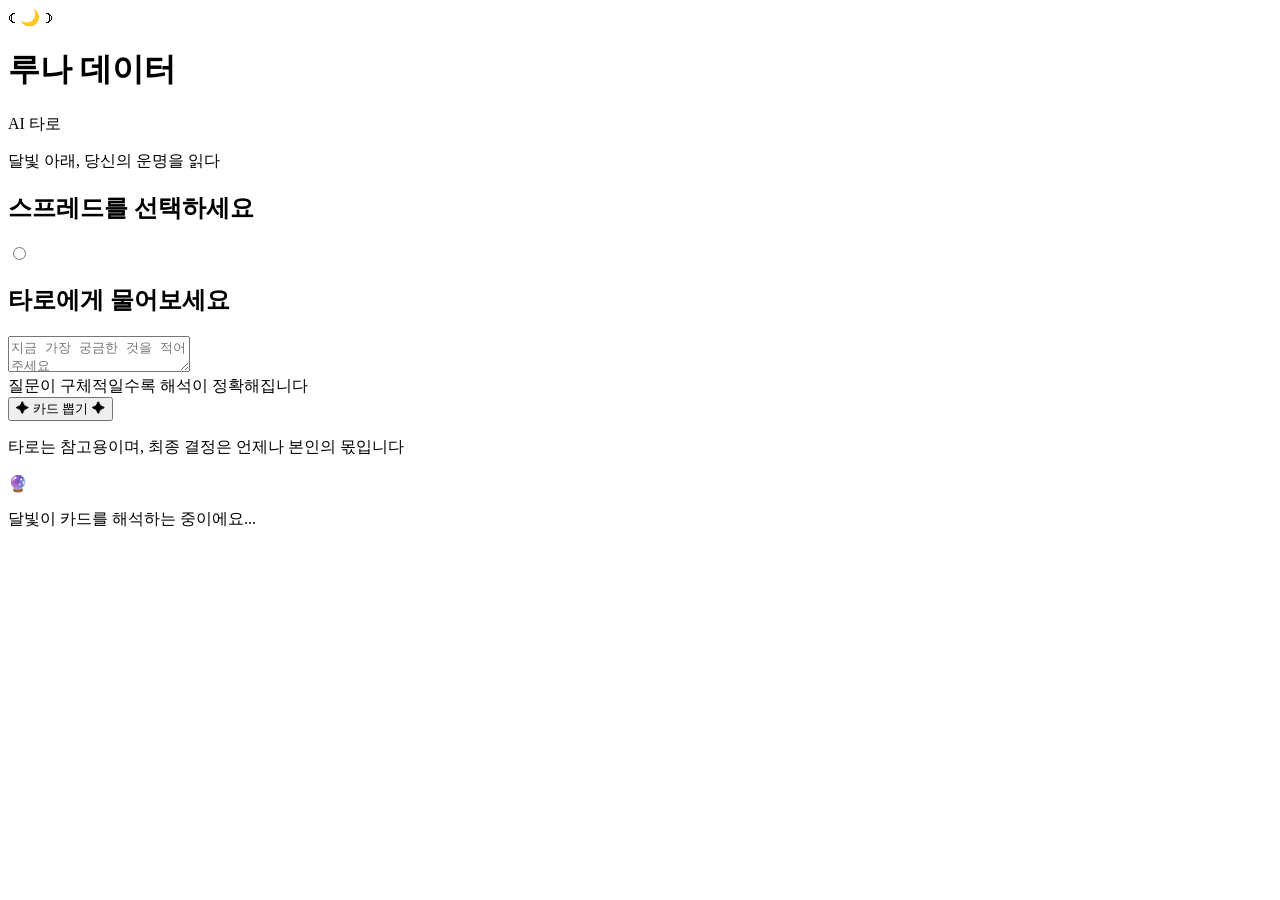
==== src/main/resources/templates/index.html @ efaa80a5 "구현 1차" ====
<!DOCTYPE html>
<html lang="ko" xmlns:th="http://www.thymeleaf.org">
<head>
    <meta charset="UTF-8">
    <meta name="viewport" content="width=device-width, initial-scale=1.0">
    <title>루나 데이터 - AI타로</title>
    <link rel="stylesheet" th:href="@{/css/style.css}">
    <link href="https://fonts.googleapis.com/css2?family=Nanum+Myeongjo:wght@400;700;800&family=Cinzel:wght@400;600&display=swap" rel="stylesheet">
</head>
<body>
<div class="stars" id="stars"></div>

<div class="page-wrapper">
    <header class="main-header">
        <div class="header-symbol">☾ 🌙 ☽</div>
        <h1 class="site-title">루나 데이터</h1>
        <p class="site-subtitle">AI 타로</p>
        <p class="site-tagline">달빛 아래, 당신의 운명을 읽다</p>
    </header>

    <main>
        <form action="/draw" method="post">
            <!-- 스프레드 선택 -->
            <section class="section">
                <h2 class="section-title">스프레드를 선택하세요</h2>
                <div class="spread-grid">
                    <div th:each="spread, stat : ${spreadTypes}" class="spread-option">
                        <input type="radio" th:id="${spread.name()}" name="spread"
                               th:value="${spread.name()}"
                               th:checked="${stat.first}">
                        <label th:for="${spread.name()}">
                            <span class="spread-count" th:text="${spread.cardCount} + '장'"></span>
                            <span class="spread-name" th:text="${spread.displayName}"></span>
                            <span class="spread-desc" th:text="${spread.description}"></span>
                        </label>
                    </div>
                </div>
            </section>

            <!-- 질문 입력 -->
            <section class="section">
                <h2 class="section-title">타로에게 물어보세요</h2>
                <div class="question-wrap">
                    <textarea name="question" class="question-input"
                              placeholder="지금 가장 궁금한 것을 적어주세요&#10;예) 이 사람과의 관계는 어떻게 될까요?"
                              minlength="10" maxlength="200" required
                              oninvalid="this.setCustomValidity('정확한 해석을 위해 10자 이상 입력해주세요')"
                              oninput="this.setCustomValidity('')"></textarea>
                    <div class="question-hint">질문이 구체적일수록 해석이 정확해집니다</div>
                </div>
            </section>

            <div class="submit-wrap">
                <button type="submit" class="btn-draw">
                    <span class="btn-icon">✦</span>
                    카드 뽑기
                    <span class="btn-icon">✦</span>
                </button>
            </div>
        </form>
    </main>

    <footer class="main-footer">
        <p>타로는 참고용이며, 최종 결정은 언제나 본인의 몫입니다</p>
    </footer>
</div>

<div class="loading-overlay" id="loadingOverlay">
    <div class="loading-box">
        <div class="loading-symbol">🔮</div>
        <p class="loading-text">달빛이 카드를 해석하는 중이에요...</p>
        <div class="loading-dots"><span></span><span></span><span></span></div>
    </div>
</div>

<script th:src="@{/js/tarot.js}"></script>
<script>
    document.querySelector('form').addEventListener('submit', function () {
        document.getElementById('loadingOverlay').classList.add('active');
    });
</script>
</body>
</html>
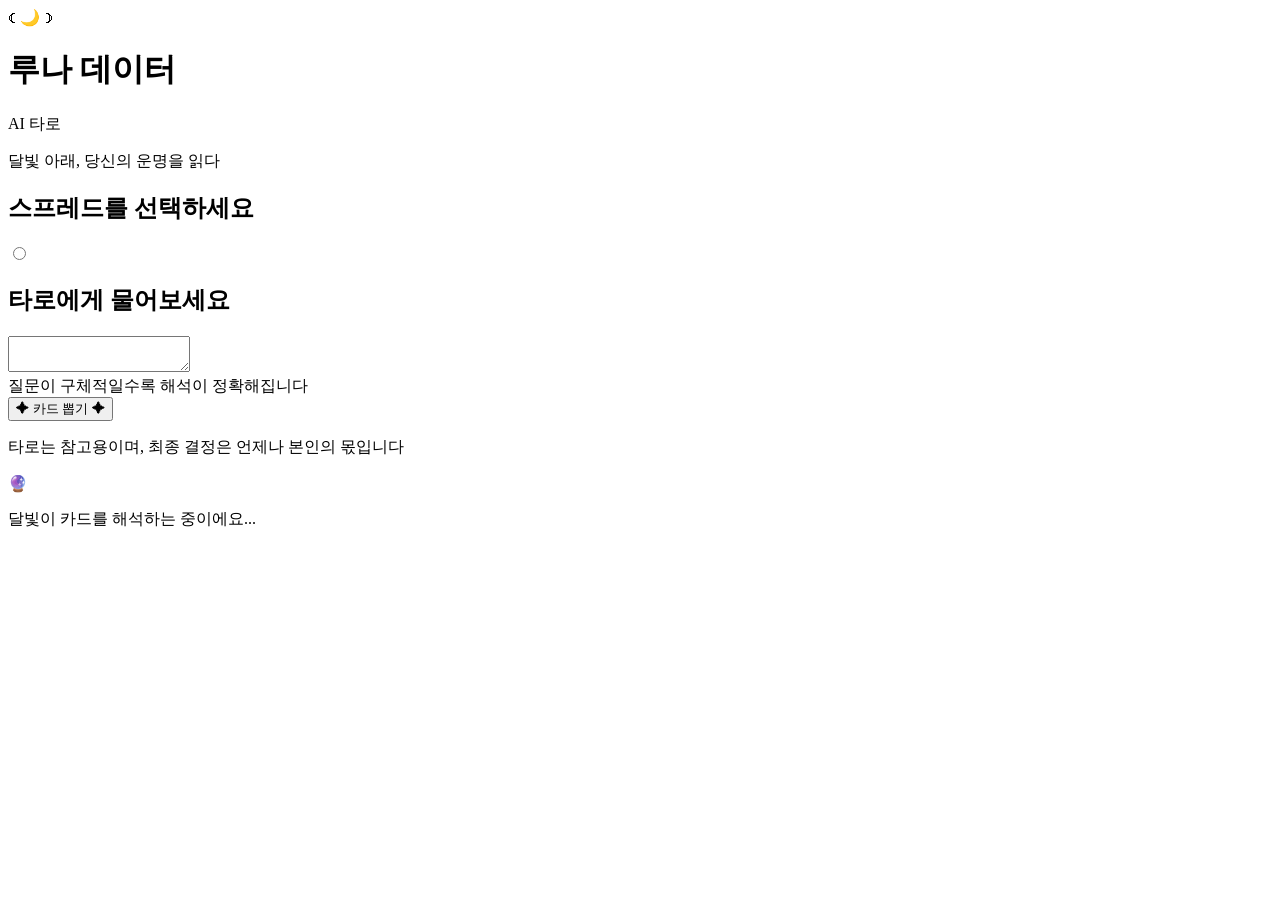
==== commit d3772b77: "스프레드별 힌트 오버레이 추가 및 최소 글자 수 수정 - 모든 스프레드에 고정 텍스트 + 예시 질문 스크롤 오버레이 적용 - textarea 최소 글자 수 10자 → 6자로 변경" ====
--- a/src/main/resources/templates/index.html
+++ b/src/main/resources/templates/index.html
@@ -41,10 +41,16 @@
             <section class="section">
                 <h2 class="section-title">타로에게 물어보세요</h2>
                 <div class="question-wrap">
+                    <div class="spread-hint" id="spreadHint">
+                        <div class="hint-fixed" id="hintFixed"></div>
+                        <div class="hint-scroll-wrap">
+                            <div class="hint-scroll" id="hintScroll"></div>
+                        </div>
+                    </div>
                     <textarea name="question" class="question-input"
-                              placeholder="지금 가장 궁금한 것을 적어주세요&#10;예) 이 사람과의 관계는 어떻게 될까요?"
-                              minlength="10" maxlength="200" required
-                              oninvalid="this.setCustomValidity('정확한 해석을 위해 10자 이상 입력해주세요')"
+                              placeholder=""
+                              minlength="6" maxlength="200" required
+                              oninvalid="this.setCustomValidity('정확한 해석을 위해 6자 이상 입력해주세요')"
                               oninput="this.setCustomValidity('')"></textarea>
                     <div class="question-hint">질문이 구체적일수록 해석이 정확해집니다</div>
                 </div>
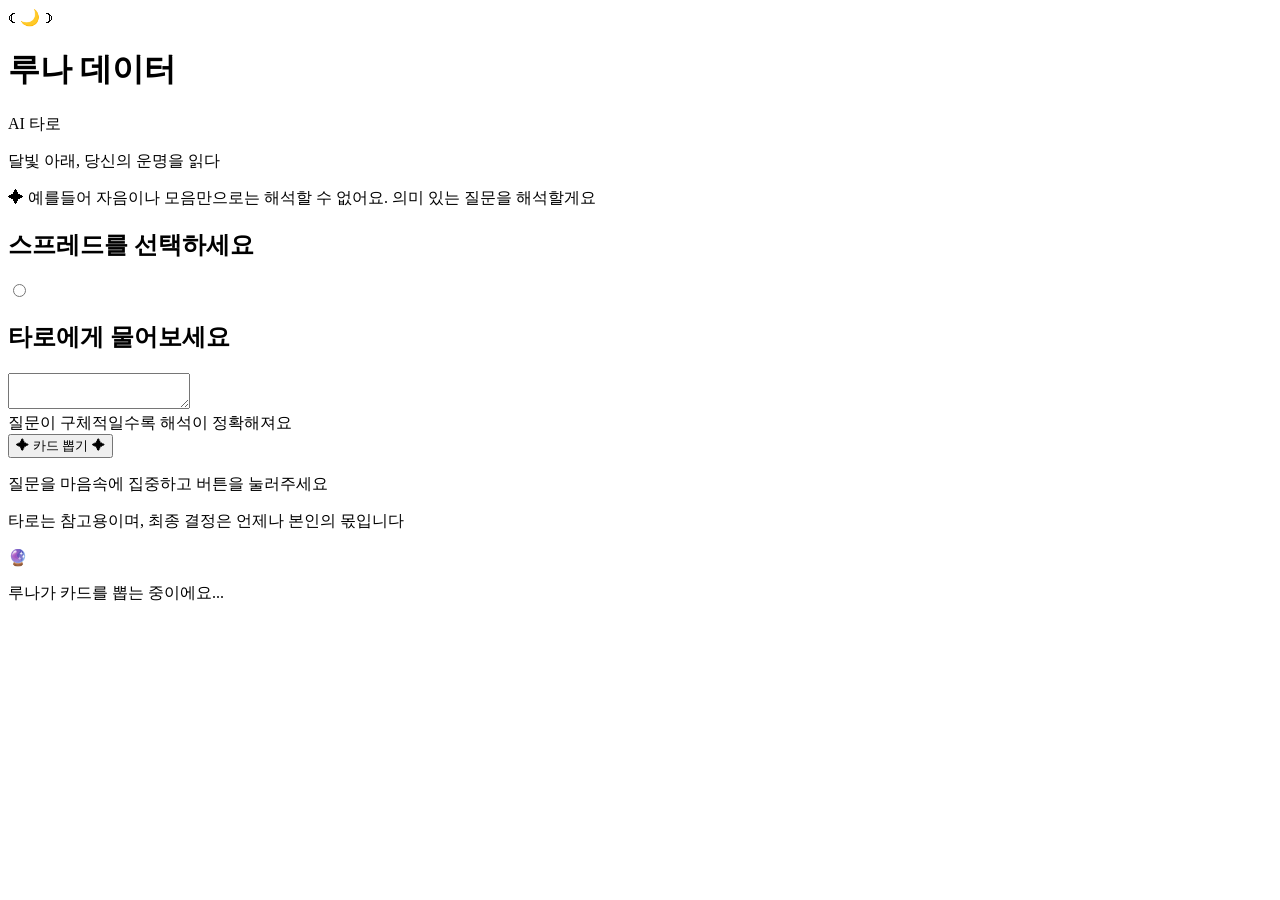
==== commit b2c07464: "의미없는 입력 차단, 해석 형식 개선, UI 문구 추가 - 자음/모음만 입력 시 해석 차단 및 에러 메시지 표시 - AI 해석 종합의견 형식 ✦ 통일 및 마크다운 금지 규칙 추가 " ====
--- a/src/main/resources/templates/index.html
+++ b/src/main/resources/templates/index.html
@@ -19,6 +19,10 @@
     </header>
 
     <main>
+        <div th:if="${param.error}" class="error-banner">
+            ✦ 예를들어 자음이나 모음만으로는 해석할 수 없어요. 의미 있는 질문을 해석할게요
+        </div>
+
         <form action="/draw" method="post">
             <!-- 스프레드 선택 -->
             <section class="section">
@@ -52,7 +56,7 @@
                               minlength="6" maxlength="200" required
                               oninvalid="this.setCustomValidity('정확한 해석을 위해 6자 이상 입력해주세요')"
                               oninput="this.setCustomValidity('')"></textarea>
-                    <div class="question-hint">질문이 구체적일수록 해석이 정확해집니다</div>
+                    <div class="question-hint">질문이 구체적일수록 해석이 정확해져요</div>
                 </div>
             </section>
 
@@ -62,6 +66,7 @@
                     카드 뽑기
                     <span class="btn-icon">✦</span>
                 </button>
+                <p class="draw-hint">질문을 마음속에 집중하고 버튼을 눌러주세요</p>
             </div>
         </form>
     </main>
@@ -74,7 +79,7 @@
 <div class="loading-overlay" id="loadingOverlay">
     <div class="loading-box">
         <div class="loading-symbol">🔮</div>
-        <p class="loading-text">달빛이 카드를 해석하는 중이에요...</p>
+        <p class="loading-text">루나가 카드를 뽑는 중이에요...</p>
         <div class="loading-dots"><span></span><span></span><span></span></div>
     </div>
 </div>
